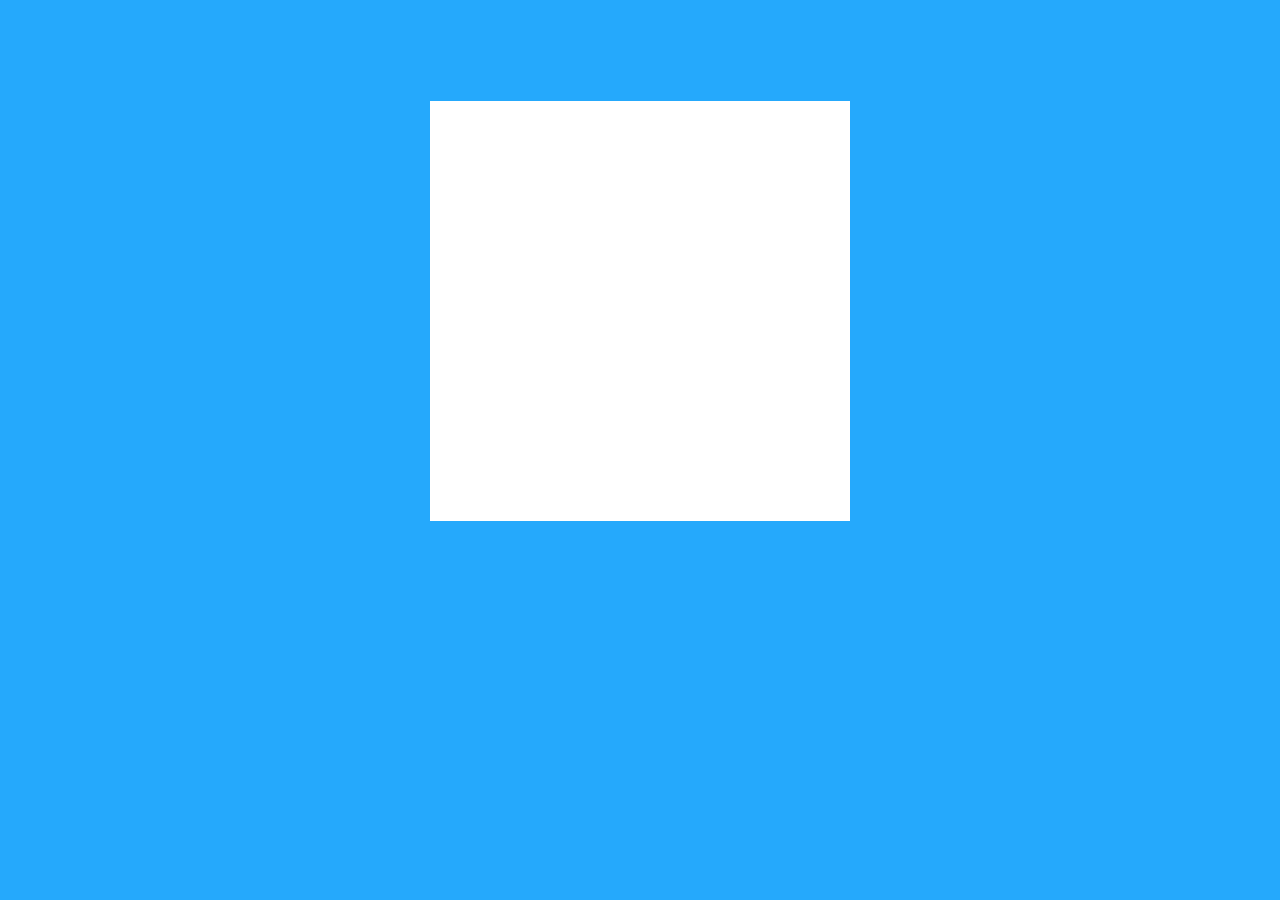
==== Day1/April/index.html @ 2e56a28b "Fixed Aprils Name, from Ashley." ====
<html>

<head>
    <link rel="stylesheet" href="styles.css">
</head>
<body>
  <!-- Begin Image -->
  <!-- Invisible Box-->
  <div class="box">


    <!-- Circular Head-->
    <div class="head">
    <!-- Circular Head Copy -->
      <div class="head-copy"></div>


      <!-- End Head -->
    </div>
      <!-- End Invisible Box -->
  </div>

</body>

</html>
---- Day1/April/styles.css ----
body{
  background: #25A9FC;
}

.box{
  position: relative;
  margin: auto;
  margin-top: 8%;
  width: 420px;
  height: 420px;
  background: white;

}
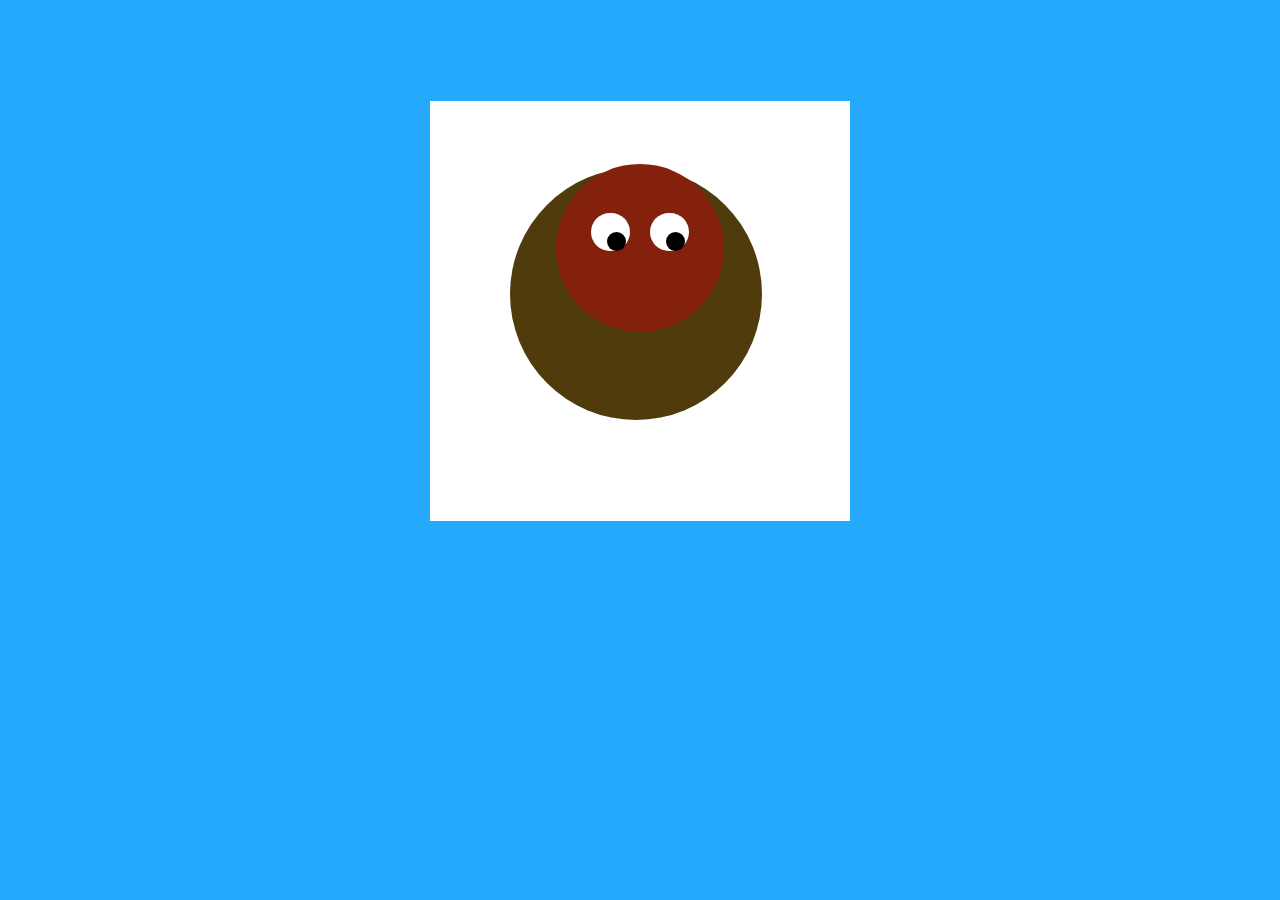
==== commit 605f9715: "Day 1 Dog" ====
--- a/Day1/April/index.html
+++ b/Day1/April/index.html
@@ -1,25 +1,39 @@
 <html>
-
-<head>
-    <link rel="stylesheet" href="styles.css">
-</head>
-<body>
-  <!-- Begin Image -->
-  <!-- Invisible Box-->
-  <div class="box">
-
-
-    <!-- Circular Head-->
-    <div class="head">
-    <!-- Circular Head Copy -->
-      <div class="head-copy"></div>
-
-
-      <!-- End Head -->
+  
+  <head>
+      <link rel="stylesheet" href="styles.css">
+  </head>
+  <body>
+    <!-- Begin Image -->
+    <!-- Invisible Box-->
+    <div class="box">
+  
+  
+      <!-- Circular Head-->
+      <div class="dog-body"></div>
+  
+      <div class="head">
+      <!-- Circular Head Copy -->
+        <div class="head-copy"></div>
+        
+        <div class="eye-left">
+          <div class="pupil"></div>
+        </div>
+        <div class="eye-right">
+           <div class="pupil"></div>
+        </div>
+        
+        
+        
+       
+  
+  
+        <!-- End Head -->
+      </div>
+        <!-- End Invisible Box -->
     </div>
-      <!-- End Invisible Box -->
-  </div>
-
-</body>
-
-</html>
+  
+  </body>
+  
+  </html>
+  --- a/Day1/April/styles.css
+++ b/Day1/April/styles.css
@@ -9,5 +9,69 @@
   width: 420px;
   height: 420px;
   background: white;
+  z-index:-5;
 
 }
+
+.head{
+ position: absolute;
+ background:#83210C;
+ width:40%;
+ height:40%;
+ border-radius:50%;
+ top: 15%;
+ left: 30%;
+ z-index: 7;
+}
+
+.headcopy{
+ width: 100%;
+ height: 100%;
+ poition: absolute;
+ background:#83210C;
+ border-radius:50;
+ z-index:7;
+}
+
+.eye-left{
+   position: absolute;
+   background: #ffffff;
+   width: 23%;
+   height:23%;
+   top:29%;
+   left: 21%;
+   border-radius:50%;
+   z-index:10;
+  }
+.eye-right{
+   position: absolute;
+   background: #ffffff;
+   width: 23%;
+   height:23%;
+   top:29%;
+   right: 21%;
+   border-radius:50%;
+   z-index:10;
+  }
+
+.pupil{
+ background:#000000;
+ position: absolute;
+ width:50%;
+ height:50%;
+ border-radius: 50%;
+ top: 50%;
+ left: 40%;
+}
+
+.dog-body
+{
+position:absolute;
+width: 60%;
+height: 60%;
+top: 16%;
+left:19%;
+background:#4F3B0B;
+border-radius: 50%;
+z-index: 2;
+}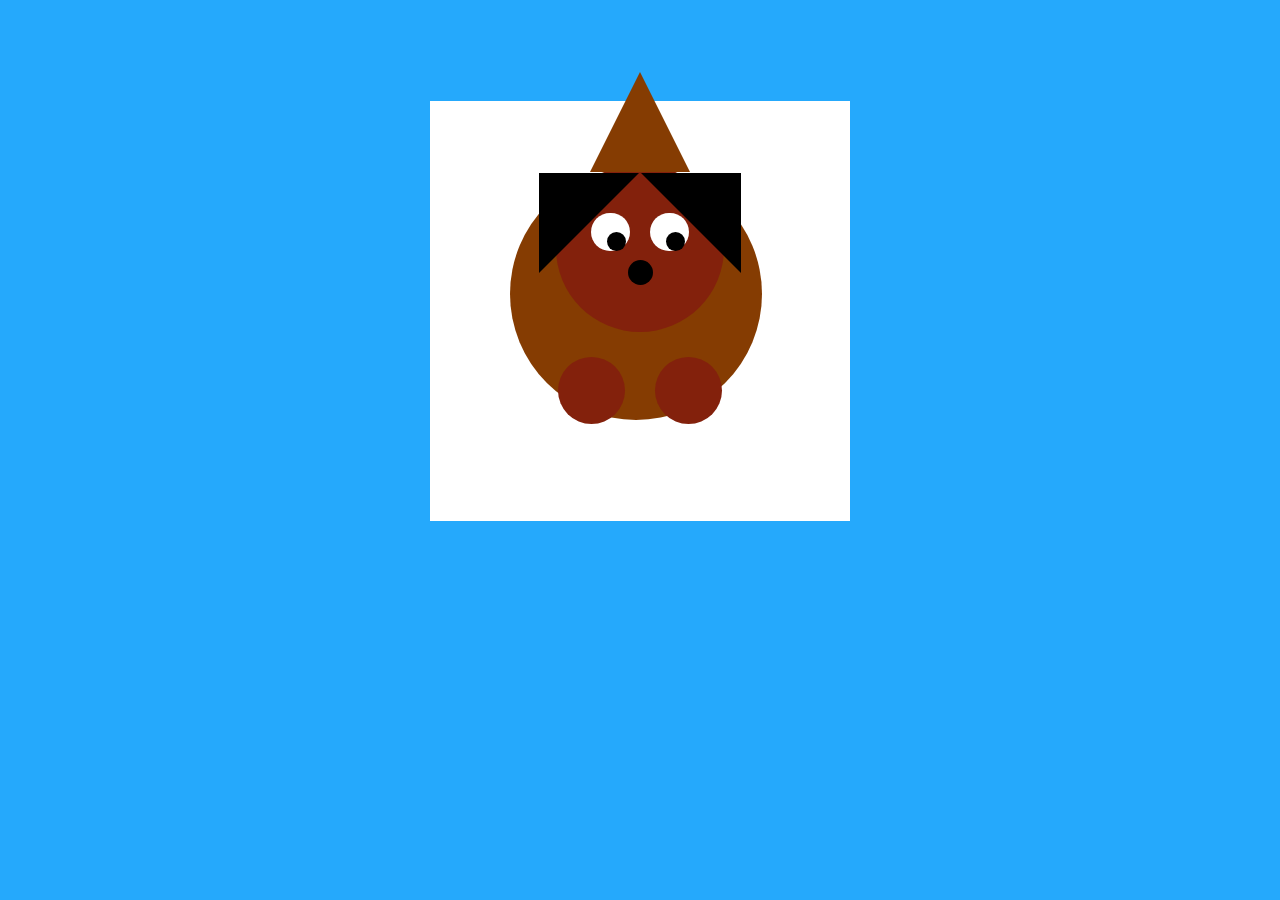
==== commit 2e8e6e45: "My dog with a funny tail that looks like a hat :)" ====
--- a/Day1/April/index.html
+++ b/Day1/April/index.html
@@ -22,7 +22,14 @@
         <div class="eye-right">
            <div class="pupil"></div>
         </div>
-        
+        <div class="nose"></div>
+        <div class="left-ear"></div>
+        <div class="right-ear"></div>
+        <div class="left-foot"></div>
+        <div class="right-foot"></div>
+        <div class="dog-tail"></div>
+   
+     
         
         
        
--- a/Day1/April/styles.css
+++ b/Day1/April/styles.css
@@ -71,7 +71,121 @@
 height: 60%;
 top: 16%;
 left:19%;
-background:#4F3B0B;
+background:#853C02;
 border-radius: 50%;
 z-index: 2;
-}+}
+
+.nose{
+position:absolute;
+width: 15%;
+height: 15%;
+top:57%;
+background: #000000;
+border-radius: 50%;
+z-index: 11;
+left: 43%; 
+}
+
+
+.left-ear{
+position: absolute;
+border-top: 100px solid black;
+border-right: 100px solid transparent; 
+left: -10%;
+top: 5%;
+z-index: 12;
+}
+
+.right-ear{
+position: absolute;
+border-top: 100px solid black;
+border-left: 100px solid transparent;
+right: -10%;
+top: 5%;
+z-index: 12;
+}
+			
+.left-foot{
+ position: absolute;
+ height: 40%;
+ width: 40%;
+ background:#83210C;
+ z-index: 13;
+ top: 115%;
+ border-radius: 50%;
+ left: 1%;
+  
+}
+  
+.right-foot{
+ position: absolute;
+ height: 40%;
+ width: 40%;
+ background:#83210C;
+ z-index: 13;
+ top: 115%;
+ border-radius: 50%;
+ right: 1%;  
+}
+
+.dog-tail{
+  position: absolute;
+	width: -4%;
+	height: -5%;
+  top: -55%;
+	border-left: 50px solid transparent;
+	border-right: 50px solid transparent;
+	border-bottom: 100px solid #853C02;
+  left: 20%;
+  z-index:11;
+}  
+  
+  
+  
+  
+}
+
+
+
+
+
+
+
+
+
+
+
+
+
+
+
+
+
+
+
+
+
+
+
+
+
+
+
+
+
+
+
+
+
+
+
+
+
+
+
+
+  
+    
+   
+  